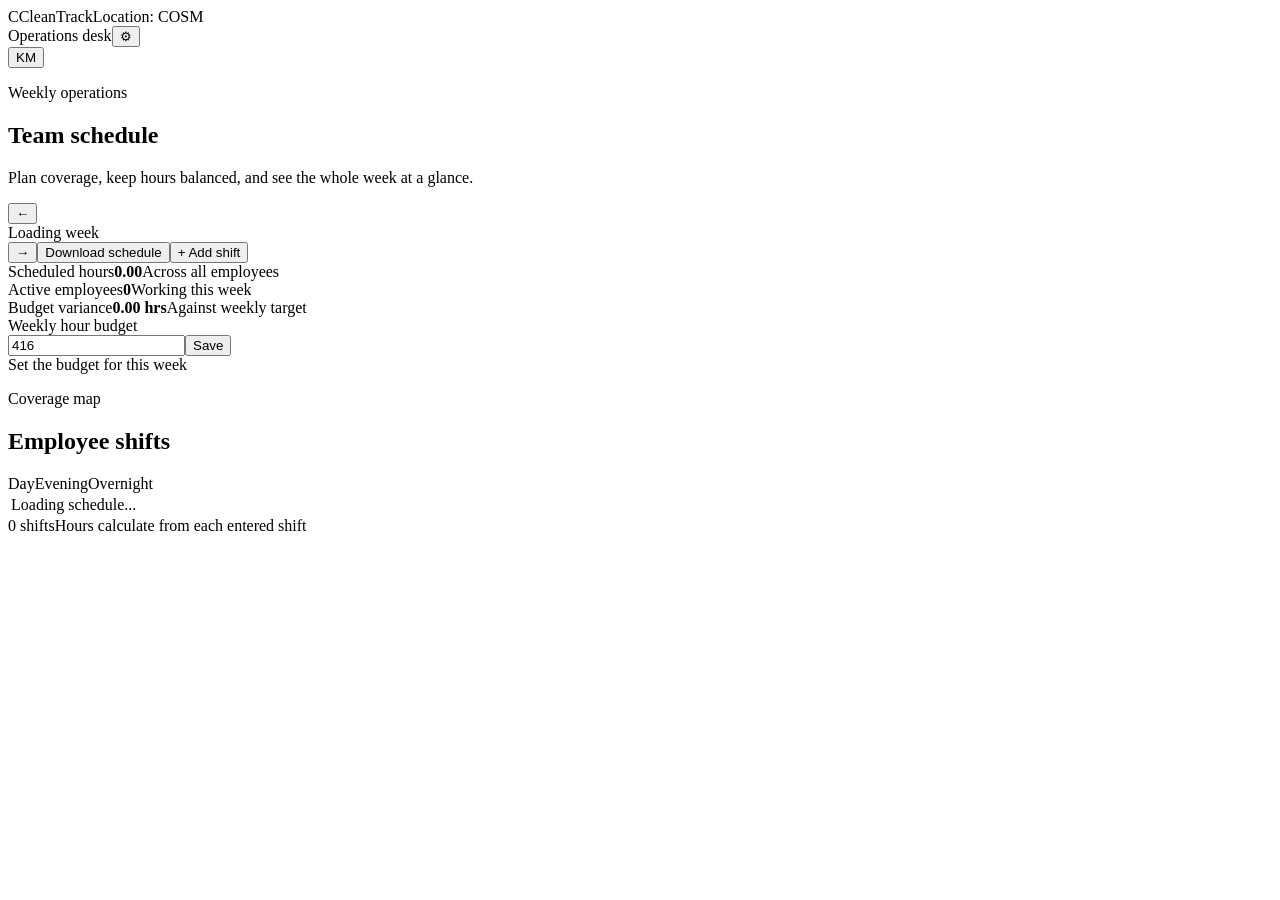
==== src/main/resources/static/index.html @ 2460097d "Turn the KM avatar into an account dropdown with a Log out option Previously the KM button logged ou" ====
<!doctype html>
<html lang="en">
<head>
  <meta charset="UTF-8">
  <meta name="viewport" content="width=device-width, initial-scale=1.0">
  <title>CleanTrack · COSM | Weekly schedule</title>
  <link rel="preconnect" href="https://fonts.googleapis.com">
  <link rel="preconnect" href="https://fonts.gstatic.com" crossorigin>
  <link href="https://fonts.googleapis.com/css2?family=DM+Sans:wght@400;500;600;700&family=Space+Grotesk:wght@500;600;700&display=swap" rel="stylesheet">
  <link rel="stylesheet" href="/styles.css">
</head>
<body>
  <main class="shell">
    <header class="topbar">
      <div class="brand"><span class="brand-mark">C</span><span>CleanTrack</span><span class="location-badge">Location: COSM</span></div>
      <div class="top-actions"><span class="status-dot"></span><span>Operations desk</span><button class="avatar" id="account-settings-button" title="Account settings" aria-label="Account settings">&#9881;</button><div class="account-menu-wrap"><button class="avatar" id="account-menu-button" title="Account menu" aria-label="Account menu">KM</button><div id="account-menu" class="account-menu" hidden><button type="button" id="logout-button">Log out</button></div></div></div>
    </header>

    <section class="intro">
      <div><p class="eyebrow">Weekly operations</p><h1>Team schedule</h1><p class="subhead">Plan coverage, keep hours balanced, and see the whole week at a glance.</p></div>
      <div class="week-actions"><button class="button button-quiet" id="previous-week" aria-label="Previous week">&#8592;</button><div class="date-range" id="date-range">Loading week</div><button class="button button-quiet" id="next-week" aria-label="Next week">&#8594;</button><button class="button button-quiet" id="download-schedule">Download schedule</button><button class="button button-primary" id="open-shift">+ Add shift</button></div>
    </section>

    <section class="metrics" aria-label="Schedule summary">
      <div class="metric"><span class="metric-label">Scheduled hours</span><strong id="scheduled-hours">0.00</strong><span class="metric-note">Across all employees</span></div>
      <div class="metric"><span class="metric-label">Active employees</span><strong id="employee-count">0</strong><span class="metric-note">Working this week</span></div>
      <div class="metric"><span class="metric-label">Budget variance</span><strong id="variance">0.00 hrs</strong><span class="metric-note">Against weekly target</span></div>
      <div class="budget-card"><label for="budget" class="metric-label">Weekly hour budget</label><div class="budget-edit"><input id="budget" type="number" min="0" step="0.5" value="416"><button type="button" class="button button-quiet" id="save-budget">Save</button></div><span class="metric-note" id="budget-note">Set the budget for this week</span></div>
    </section>

    <section class="schedule-panel">
      <div class="panel-heading"><div><p class="eyebrow">Coverage map</p><h2>Employee shifts</h2></div><div class="legend"><span><i class="swatch day"></i>Day</span><span><i class="swatch swing"></i>Evening</span><span><i class="swatch overnight"></i>Overnight</span></div></div>
      <div class="table-wrap"><table><thead id="schedule-head"></thead><tbody id="schedule-body"><tr><td class="loading" colspan="9">Loading schedule...</td></tr></tbody></table></div>
      <div class="table-footer"><span id="shift-count">0 shifts</span><span>Hours calculate from each entered shift</span></div>
    </section>
  </main>

  <dialog id="shift-dialog"><form id="shift-form"><input type="hidden" name="shiftId"><div class="dialog-heading"><div><p class="eyebrow">Schedule coverage</p><h2 id="dialog-title">Add employee shift</h2></div><button type="button" class="close" value="cancel" aria-label="Close">&times;</button></div><div class="form-grid"><label>Employee name<input name="employeeName" required placeholder="e.g. Jordan Lee"></label><label>Date<input name="shiftDate" type="date" required></label><label>Start time (optional)<input name="startTime" type="time"></label><label>End time (optional)<input name="endTime" type="time"></label><label>Lunch break<select name="lunchMinutes"><option value="0">None</option><option value="30">30 minutes</option><option value="60">1 hour</option></select></label><label>Calculated hours<input id="calculated-hours" type="text" value="Enter start and end time" readonly></label><label>Shift type<select name="shiftType"><option value="day">Day</option><option value="swing">Evening</option><option value="overnight">Overnight</option></select></label></div><label class="checkbox-field"><input type="checkbox" name="onCall"> On call this day</label><div class="dialog-actions"><button type="button" class="button button-quiet" value="cancel">Cancel</button><button type="submit" class="button button-primary" value="default">Save shift</button></div></form></dialog>
  <dialog id="credentials-dialog"><form id="credentials-form"><div class="dialog-heading"><div><p class="eyebrow">Account security</p><h2>Update login credentials</h2></div><button type="button" class="close" value="cancel" aria-label="Close">&times;</button></div><div class="form-grid"><label>Current password<input name="currentPassword" type="password" required autocomplete="current-password"></label><label>New username<input name="newUsername" required autocomplete="username"></label><label>New password<input name="newPassword" type="password" required autocomplete="new-password"></label><label>Confirm new password<input name="confirmPassword" type="password" required autocomplete="new-password"></label></div><div class="dialog-actions"><button type="button" class="button button-quiet" value="cancel">Cancel</button><button type="submit" class="button button-primary" value="default">Save changes</button></div></form></dialog>
  <dialog id="employee-dialog"><form id="employee-form"><input type="hidden" name="originalName"><div class="dialog-heading"><div><p class="eyebrow">Team roster</p><h2>Edit employee</h2></div><button type="button" class="close" value="cancel" aria-label="Close">&times;</button></div><div class="form-grid"><label>Name<input name="employeeName" required placeholder="e.g. Jordan Lee"></label><label>Employee ID<input name="employeeId" pattern="\d{5}" maxlength="5" inputmode="numeric" placeholder="Optional - 5 digits"></label></div><label class="checkbox-field"><input type="checkbox" name="onCall"> On call</label><div class="dialog-actions"><button type="button" class="button button-quiet" value="cancel">Cancel</button><button type="submit" class="button button-primary" value="default">Save employee</button></div></form></dialog>
  <div id="shift-menu" class="shift-menu" hidden><button type="button" id="shift-menu-edit">Edit shift</button><button type="button" id="shift-menu-copy">Copy shift</button><button type="button" id="shift-menu-add" hidden>Add shift</button><button type="button" id="shift-menu-paste" hidden>Paste shift</button><button type="button" id="shift-menu-delete" class="danger">Delete shift</button></div>
  <dialog id="delete-confirm-dialog"><div class="dialog-heading"><div><p class="eyebrow">Schedule coverage</p><h2>Delete shift</h2></div><button type="button" class="close" id="delete-confirm-close" aria-label="Close">&times;</button></div><p id="delete-confirm-message"></p><div class="dialog-actions"><button type="button" class="button button-quiet" id="delete-confirm-cancel">Cancel</button><button type="button" class="button button-primary" id="delete-confirm-ok">Delete shift</button></div></dialog>
  <script src="/app.js"></script>
</body>
</html>
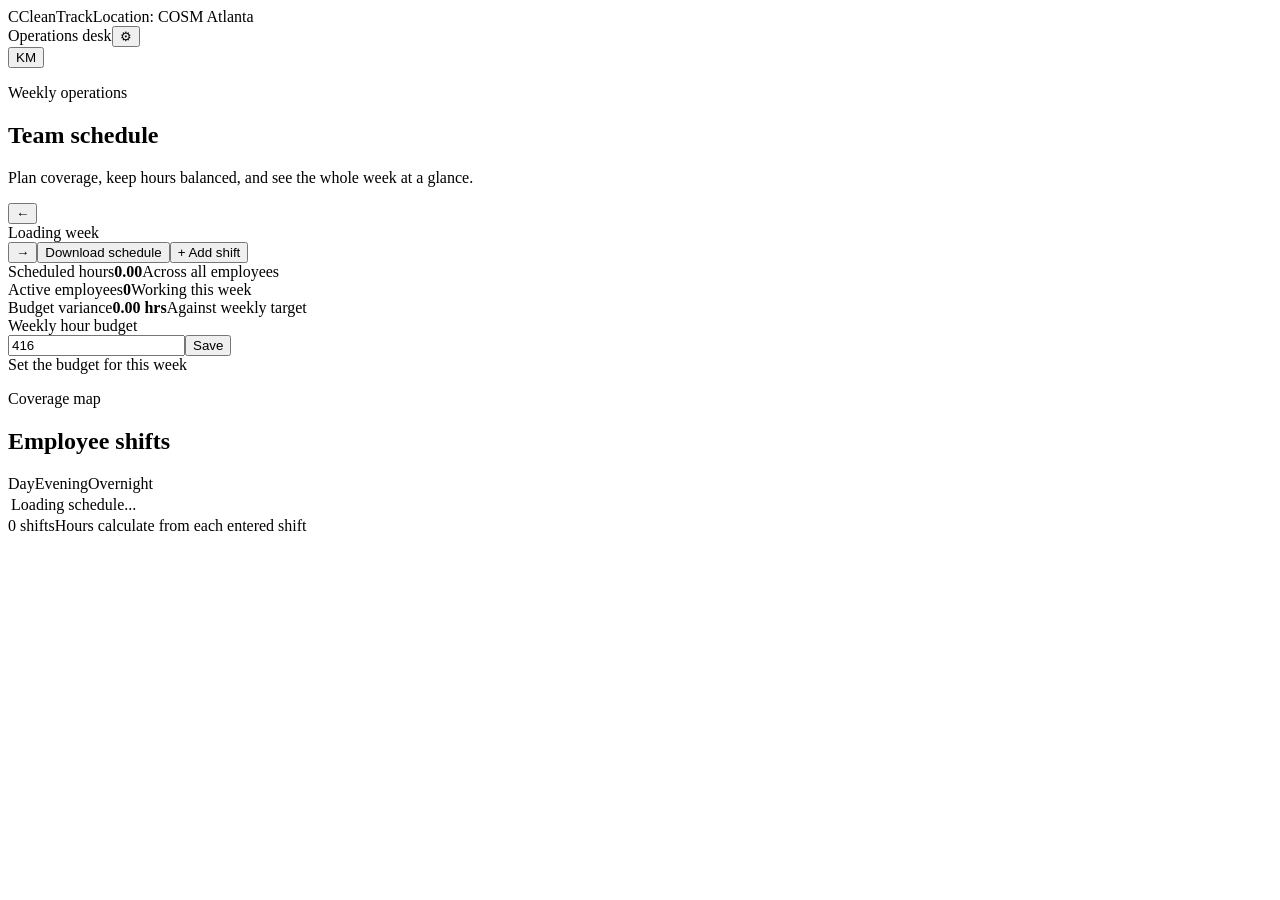
==== commit e44db3e4: "Rename location badge from COSM to COSM Atlanta Co-Authored-By: Claude Sonnet 5 <noreply@anthropic.c" ====
--- a/src/main/resources/static/index.html
+++ b/src/main/resources/static/index.html
@@ -3,7 +3,7 @@
 <head>
   <meta charset="UTF-8">
   <meta name="viewport" content="width=device-width, initial-scale=1.0">
-  <title>CleanTrack · COSM | Weekly schedule</title>
+  <title>CleanTrack · COSM Atlanta | Weekly schedule</title>
   <link rel="preconnect" href="https://fonts.googleapis.com">
   <link rel="preconnect" href="https://fonts.gstatic.com" crossorigin>
   <link href="https://fonts.googleapis.com/css2?family=DM+Sans:wght@400;500;600;700&family=Space+Grotesk:wght@500;600;700&display=swap" rel="stylesheet">
@@ -12,8 +12,8 @@
 <body>
   <main class="shell">
     <header class="topbar">
-      <div class="brand"><span class="brand-mark">C</span><span>CleanTrack</span><span class="location-badge">Location: COSM</span></div>
-      <div class="top-actions"><span class="status-dot"></span><span>Operations desk</span><button class="avatar" id="account-settings-button" title="Account settings" aria-label="Account settings">&#9881;</button><div class="account-menu-wrap"><button class="avatar" id="account-menu-button" title="Account menu" aria-label="Account menu">KM</button><div id="account-menu" class="account-menu" hidden><button type="button" id="logout-button">Log out</button></div></div></div>
+      <div class="brand"><span class="brand-mark">C</span><span>CleanTrack</span><span class="location-badge">Location: COSM Atlanta</span></div>
+      <div class="top-actions"><span class="status-dot"></span><span>Operations desk</span><button class="avatar" id="account-settings-button" title="Account settings" aria-label="Account settings">&#9881;</button><div class="account-menu-wrap"><button class="avatar" id="account-menu-button" title="Account menu" aria-label="Account menu">KM</button><div id="account-menu" class="account-menu" hidden><button type="button" id="manage-managers-button" hidden>Manage managers</button><button type="button" id="system-status-button" hidden>System status</button><button type="button" id="logout-button">Log out</button></div></div></div>
     </header>
 
     <section class="intro">
@@ -37,9 +37,12 @@
 
   <dialog id="shift-dialog"><form id="shift-form"><input type="hidden" name="shiftId"><div class="dialog-heading"><div><p class="eyebrow">Schedule coverage</p><h2 id="dialog-title">Add employee shift</h2></div><button type="button" class="close" value="cancel" aria-label="Close">&times;</button></div><div class="form-grid"><label>Employee name<input name="employeeName" required placeholder="e.g. Jordan Lee"></label><label>Date<input name="shiftDate" type="date" required></label><label>Start time (optional)<input name="startTime" type="time"></label><label>End time (optional)<input name="endTime" type="time"></label><label>Lunch break<select name="lunchMinutes"><option value="0">None</option><option value="30">30 minutes</option><option value="60">1 hour</option></select></label><label>Calculated hours<input id="calculated-hours" type="text" value="Enter start and end time" readonly></label><label>Shift type<select name="shiftType"><option value="day">Day</option><option value="swing">Evening</option><option value="overnight">Overnight</option></select></label></div><label class="checkbox-field"><input type="checkbox" name="onCall"> On call this day</label><div class="dialog-actions"><button type="button" class="button button-quiet" value="cancel">Cancel</button><button type="submit" class="button button-primary" value="default">Save shift</button></div></form></dialog>
   <dialog id="credentials-dialog"><form id="credentials-form"><div class="dialog-heading"><div><p class="eyebrow">Account security</p><h2>Update login credentials</h2></div><button type="button" class="close" value="cancel" aria-label="Close">&times;</button></div><div class="form-grid"><label>Current password<input name="currentPassword" type="password" required autocomplete="current-password"></label><label>New username<input name="newUsername" required autocomplete="username"></label><label>New password<input name="newPassword" type="password" required autocomplete="new-password"></label><label>Confirm new password<input name="confirmPassword" type="password" required autocomplete="new-password"></label></div><div class="dialog-actions"><button type="button" class="button button-quiet" value="cancel">Cancel</button><button type="submit" class="button button-primary" value="default">Save changes</button></div></form></dialog>
-  <dialog id="employee-dialog"><form id="employee-form"><input type="hidden" name="originalName"><div class="dialog-heading"><div><p class="eyebrow">Team roster</p><h2>Edit employee</h2></div><button type="button" class="close" value="cancel" aria-label="Close">&times;</button></div><div class="form-grid"><label>Name<input name="employeeName" required placeholder="e.g. Jordan Lee"></label><label>Employee ID<input name="employeeId" pattern="\d{5}" maxlength="5" inputmode="numeric" placeholder="Optional - 5 digits"></label></div><label class="checkbox-field"><input type="checkbox" name="onCall"> On call</label><div class="dialog-actions"><button type="button" class="button button-quiet" value="cancel">Cancel</button><button type="submit" class="button button-primary" value="default">Save employee</button></div></form></dialog>
+  <dialog id="employee-dialog"><form id="employee-form"><input type="hidden" name="originalName"><div class="dialog-heading"><div><p class="eyebrow">Team roster</p><h2>Edit employee</h2></div><button type="button" class="close" value="cancel" aria-label="Close">&times;</button></div><div class="form-grid"><label>Name<input name="employeeName" required placeholder="e.g. Jordan Lee"></label><label>Employee ID<input name="employeeId" pattern="\d{5}" maxlength="5" inputmode="numeric" placeholder="Optional - 5 digits"></label></div><label class="checkbox-field"><input type="checkbox" name="onCall"> On call</label><div class="dialog-actions"><button type="button" class="button button-quiet" id="delete-employee">Delete employee</button><button type="button" class="button" id="delete-employee-history">Remove from history</button><button type="button" class="button button-quiet" value="cancel">Cancel</button><button type="submit" class="button button-primary" value="default">Save employee</button></div></form></dialog>
   <div id="shift-menu" class="shift-menu" hidden><button type="button" id="shift-menu-edit">Edit shift</button><button type="button" id="shift-menu-copy">Copy shift</button><button type="button" id="shift-menu-add" hidden>Add shift</button><button type="button" id="shift-menu-paste" hidden>Paste shift</button><button type="button" id="shift-menu-delete" class="danger">Delete shift</button></div>
-  <dialog id="delete-confirm-dialog"><div class="dialog-heading"><div><p class="eyebrow">Schedule coverage</p><h2>Delete shift</h2></div><button type="button" class="close" id="delete-confirm-close" aria-label="Close">&times;</button></div><p id="delete-confirm-message"></p><div class="dialog-actions"><button type="button" class="button button-quiet" id="delete-confirm-cancel">Cancel</button><button type="button" class="button button-primary" id="delete-confirm-ok">Delete shift</button></div></dialog>
+  <div id="shift-detail-popover" class="shift-menu" hidden><div id="shift-detail-body"></div></div>
+  <dialog id="delete-confirm-dialog"><div class="dialog-heading"><div><p class="eyebrow">Schedule coverage</p><h2 id="delete-confirm-title">Delete shift</h2></div><button type="button" class="close" id="delete-confirm-close" aria-label="Close">&times;</button></div><p id="delete-confirm-message"></p><div class="dialog-actions"><button type="button" class="button button-quiet" id="delete-confirm-cancel">Cancel</button><button type="button" class="button button-primary" id="delete-confirm-ok">Delete</button></div></dialog>
+  <dialog id="admin-dialog"><div class="dialog-heading"><div><p class="eyebrow">Administration</p><h2>Manage managers</h2></div><button type="button" class="close" id="admin-dialog-close" aria-label="Close">&times;</button></div><div id="manager-list"></div><form id="add-manager-form"><div class="form-grid"><label>Username<input name="username" required></label><label>Password<input name="password" type="password" required></label></div><div class="dialog-actions"><button type="submit" class="button button-primary" value="default">Add manager</button></div></form></dialog>
+  <dialog id="system-status-dialog"><div class="dialog-heading"><div><p class="eyebrow">Administration</p><h2>System status</h2></div><button type="button" class="close" id="system-status-close" aria-label="Close">&times;</button></div><div id="system-status-body" class="loading">Loading...</div></dialog>
   <script src="/app.js"></script>
 </body>
 </html>
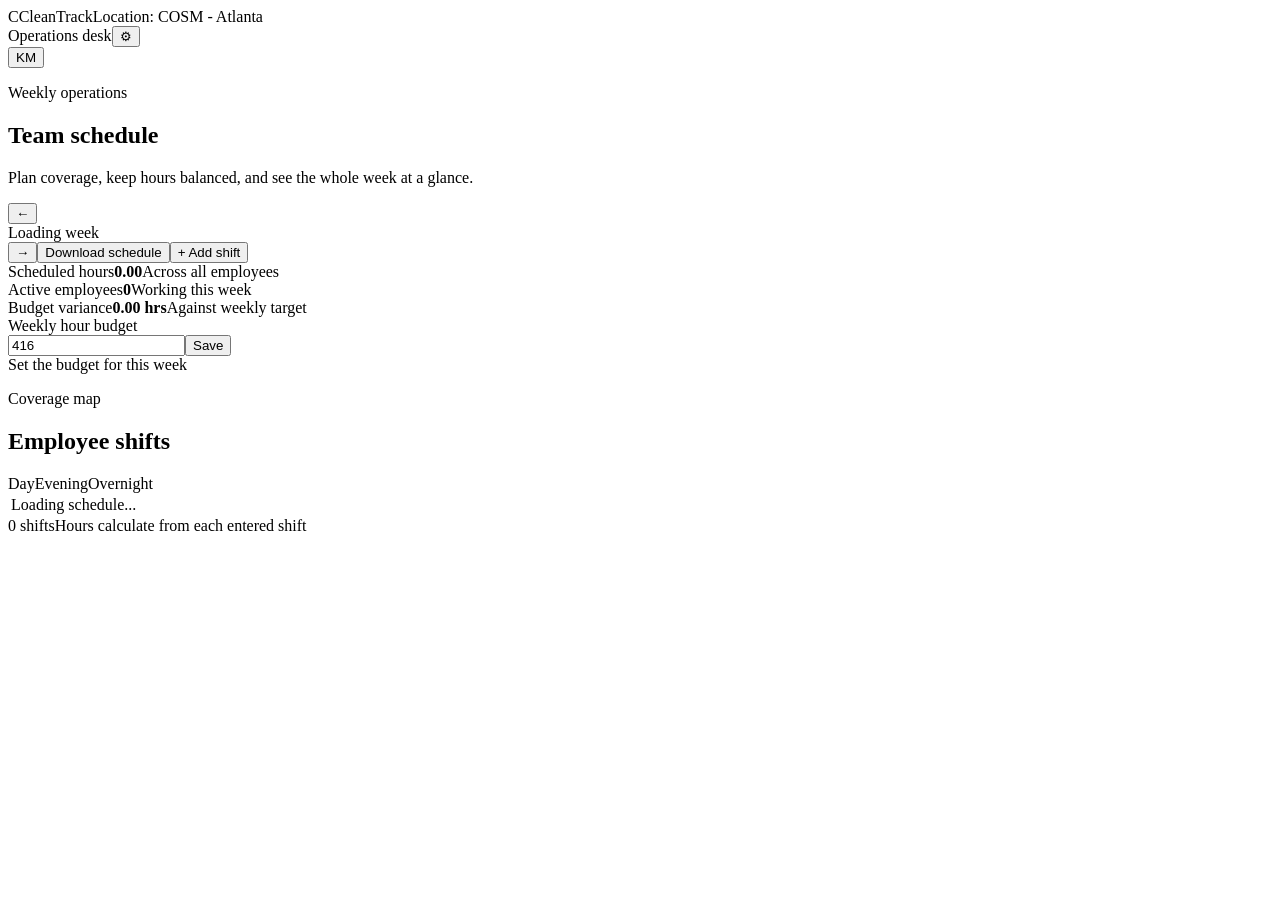
==== commit 2d0bb877: "Change location label separator to "COSM - Atlanta" Co-Authored-By: Claude Sonnet 5 <noreply@anthrop" ====
--- a/src/main/resources/static/index.html
+++ b/src/main/resources/static/index.html
@@ -3,7 +3,7 @@
 <head>
   <meta charset="UTF-8">
   <meta name="viewport" content="width=device-width, initial-scale=1.0">
-  <title>CleanTrack · COSM Atlanta | Weekly schedule</title>
+  <title>CleanTrack · COSM - Atlanta | Weekly schedule</title>
   <link rel="preconnect" href="https://fonts.googleapis.com">
   <link rel="preconnect" href="https://fonts.gstatic.com" crossorigin>
   <link href="https://fonts.googleapis.com/css2?family=DM+Sans:wght@400;500;600;700&family=Space+Grotesk:wght@500;600;700&display=swap" rel="stylesheet">
@@ -12,7 +12,7 @@
 <body>
   <main class="shell">
     <header class="topbar">
-      <div class="brand"><span class="brand-mark">C</span><span>CleanTrack</span><span class="location-badge">Location: COSM Atlanta</span></div>
+      <div class="brand"><span class="brand-mark">C</span><span>CleanTrack</span><span class="location-badge">Location: COSM - Atlanta</span></div>
       <div class="top-actions"><span class="status-dot"></span><span>Operations desk</span><button class="avatar" id="account-settings-button" title="Account settings" aria-label="Account settings">&#9881;</button><div class="account-menu-wrap"><button class="avatar" id="account-menu-button" title="Account menu" aria-label="Account menu">KM</button><div id="account-menu" class="account-menu" hidden><button type="button" id="manage-managers-button" hidden>Manage managers</button><button type="button" id="system-status-button" hidden>System status</button><button type="button" id="logout-button">Log out</button></div></div></div>
     </header>
 
